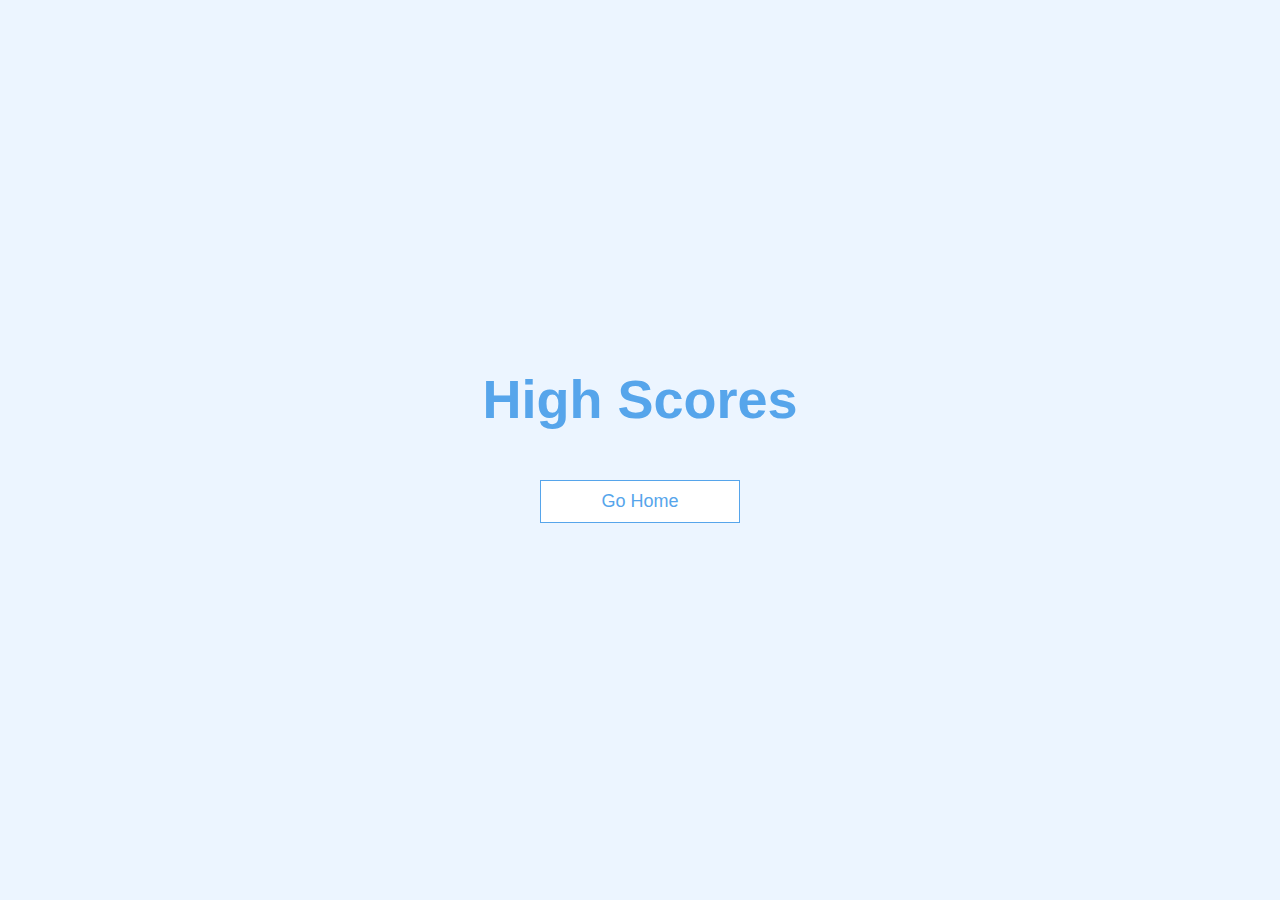
==== highScores.html @ 1ec72852 "udemy Quiz App using HTML,CSS ,JavaScript first commit" ====
<!DOCTYPE html>
<html lang="en">
  <head>
    <meta charset="UTF-8" />
    <meta name="viewport" content="width=device-width, initial-scale=1.0" />
    <meta http-equiv="X-UA-Compatible" content="ie=edge" />
    <title>High Scores</title>
    <link rel="stylesheet" href="app.css" />
    <link rel="stylesheet" href="highscores.css" />
  </head>
  <body>
    <div class="container">
      <div id="highScores" class="flex-center flex-column">
        <h1 id="finalScore">High Scores</h1>
        <ul id="highScoresList"></ul>
        <a class="btn" href="/">Go Home</a>
      </div>
    </div>
    <script src="highscores.js"></script>
  </body>
</html>
---- app.css ----
:root{
    background-color: #ecf5ff;
    font-size: 62.5%;
}

*{
    box-sizing: border-box;
    font-family: Arial, Helvetica, sans-serif;
    margin: 0;
    padding: 0;
    color: #333;
}

h1,
h2,
h3,
h4{
    margin-bottom: 1rem;
}

h1{
    font-size: 5.4rem;
    color: #56a5eb;
    margin-bottom: 5rem;
}

h1 > span{
    font-size: 2.4rem;
    font-weight: 500;
}

h2{
    font-size: 4.2rem;
    margin-bottom: 4rem;
    font-weight: 700;
}

h3{
    font-size: 2.8rem;
    font-weight: 500;
}

/* UTILITIES */

.container{
    width: 100vw;
    height: 100vh;
    display: flex;
    justify-content: center;
    align-items: center;
    max-width: 80rem;
    margin: 0 auto;
    padding: 2rem;
}

.container > * {
    width: 100%;
}

.flex-column{
    display: flex;
    flex-direction: column;
}

.flex-center{
    justify-content: center;
    align-items: center;
}

.justify-center{
    justify-content: center;
}

.text-center{
    text-align: center;
}

.hidden{
    display: none;
}

/* BUTTONS */

.btn{
    font-size: 1.8rem;
    padding: 1rem 0;
    width: 20rem;
    text-align: center;
    border: 0.1rem solid #56a5eb;
    margin-bottom: 1rem;
    text-decoration: none;
    color: #56a5eb;
    background-color: white;
}

.btn:hover{
    cursor: pointer;
    box-shadow: 0 0.4rem 1.4rem 0 rgba(86, 185, 235, 0.5);
    transform: translateY(-0.1rem);
    transition: transform 150ms;
}

.btn[disabled]:hover {
    cursor: not-allowed;
    box-shadow: none;
    transform: none;
}

/* FORMS */
form {
    width: 100%;
    display: flex;
    flex-direction: column;
    align-items: center;
}

input {
    margin-bottom: 1rem;
    width: 20rem;
    padding: 1.5rem;
    font-size: 1.8rem;
    border: none;
    box-shadow: 0 0.1rem 1.4rem 0 rgba(86, 185, 235, 0.5);
}

input::placeholder {
   color: #aaa; 
}
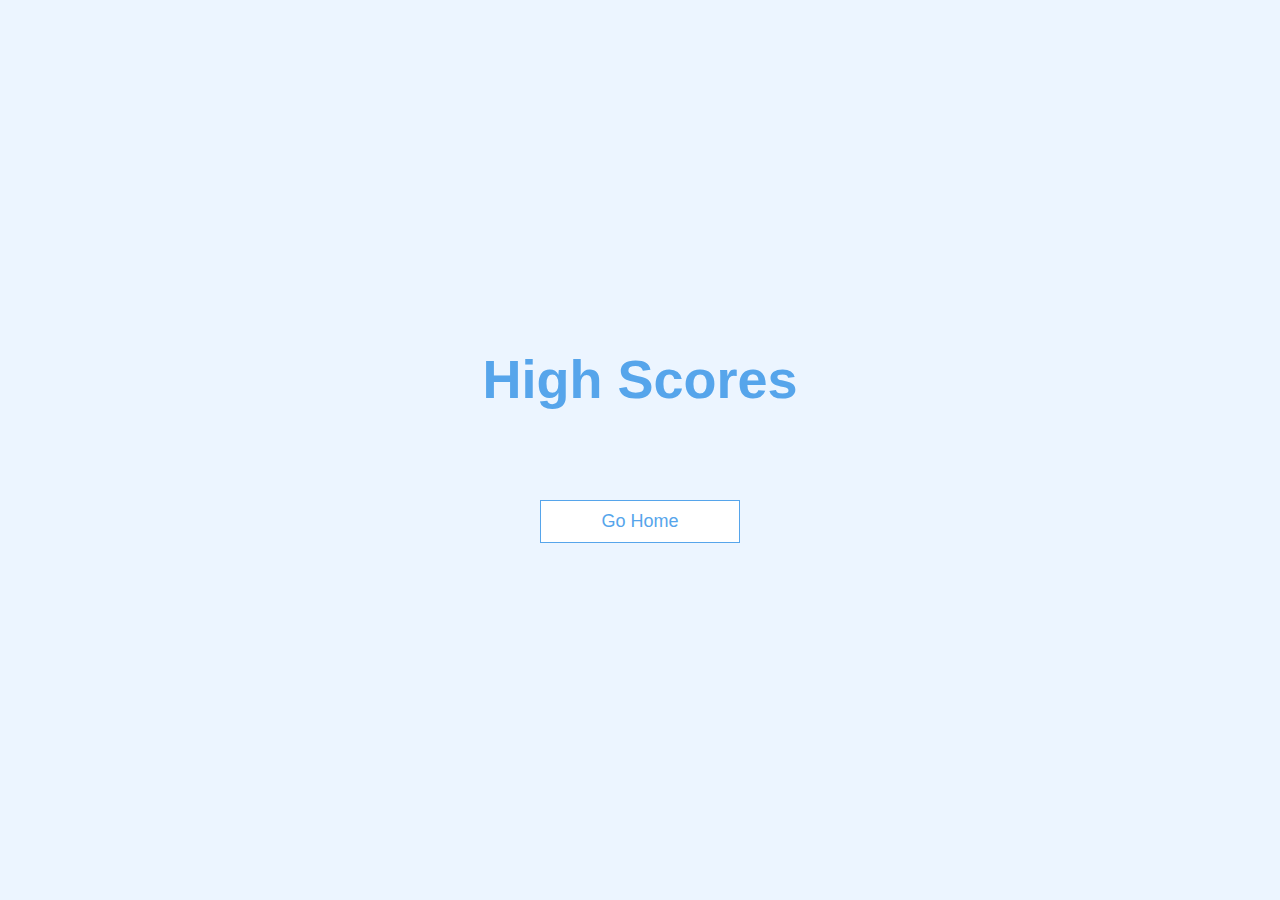
==== commit 7ae469cc: "second commit" ====
--- a/highScores.html
+++ b/highScores.html
@@ -6,7 +6,7 @@
     <meta http-equiv="X-UA-Compatible" content="ie=edge" />
     <title>High Scores</title>
     <link rel="stylesheet" href="app.css" />
-    <link rel="stylesheet" href="highscores.css" />
+    <link rel="stylesheet" href="highScores.css" />
   </head>
   <body>
     <div class="container">
@@ -16,6 +16,6 @@
         <a class="btn" href="/">Go Home</a>
       </div>
     </div>
-    <script src="highscores.js"></script>
+    <script src="highScores.js"></script>
   </body>
 </html>--- a/highScores.css
+++ b/highScores.css
@@ -0,0 +1,14 @@
+#highScoresList {
+    list-style: none;
+    padding-left: 0;
+    margin-bottom: 4rem;
+}
+
+.high-score {
+    font-size: 2.8rem;
+    margin-bottom: 0.5rem; 
+}
+
+.high-score:hover {
+    transform: scale(1.025);
+}